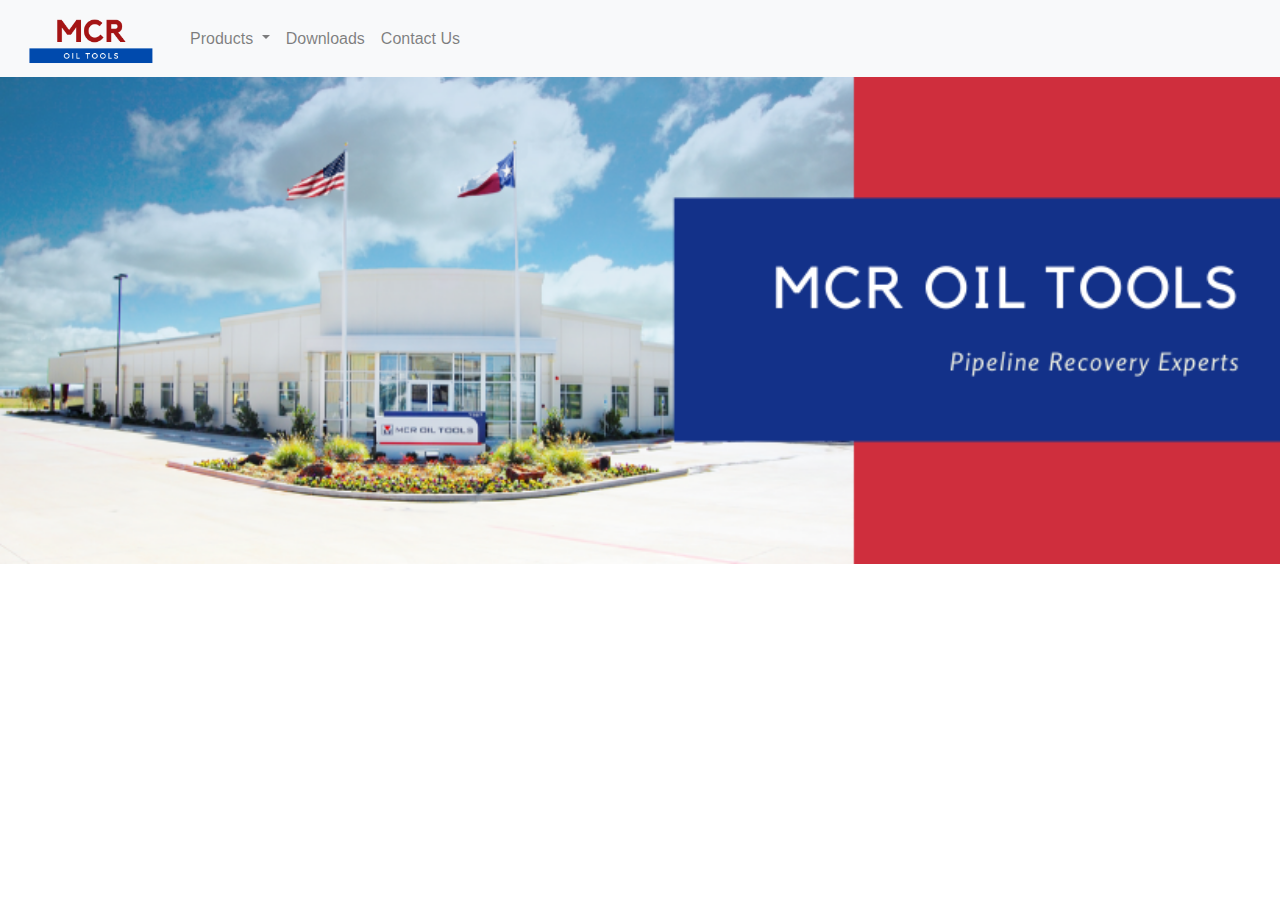
==== MCRHomePage.html @ 1cd5364f "initial commit" ====
﻿<!DOCTYPE html>

<html lang="en">
<head>
  <meta charset="utf-8" />
  <link rel="stylesheet" href="https://maxcdn.bootstrapcdn.com/bootstrap/4.0.0/css/bootstrap.min.css" integrity="sha384-Gn5384xqQ1aoWXA+058RXPxPg6fy4IWvTNh0E263XmFcJlSAwiGgFAW/dAiS6JXm" crossorigin="anonymous">
  <title>MCR Oil Tools</title>
</head>
<body>
  <nav class="navbar navbar-expand-lg navbar-light bg-light">
    <a class="navbar-brand" href="MCRHomePage.html"><img src="Assets\Images\MCRPOCLogo.png" width="150"></a>
    <button class="navbar-toggler" type="button" data-toggle="collapse" data-target="#navbarNavDropdown" aria-controls="navbarNavDropdown" aria-expanded="false" aria-label="Toggle navigation">
      <span class="navbar-toggler-icon"></span>
    </button>
    <div class="collapse navbar-collapse" id="navbarNavDropdown">
      <ul class="navbar-nav">
        
        <li class="nav-item dropdown">
          <a class="nav-link dropdown-toggle" href="#" id="navbarDropdownMenuLink" data-toggle="dropdown" aria-haspopup="true" aria-expanded="false">
            Products
          </a>
          <div class="dropdown-menu" aria-labelledby="navbarDropdownMenuLink">
            <a class="dropdown-item" href="#">Axial Pyro Torch Fishing Tool</a>
            <a class="dropdown-item" href="#">Perforating Torch Cutter</a>
            <a class="dropdown-item" href="#">Radial Cutting Torch</a>
            <a class="dropdown-item" href="#">Generator Safety Sleeve</a>
            <a class="dropdown-item" href="#">Electro-Mechanical Anchor</a>
            <a class="dropdown-item" href="#">Fire Panel Filter</a>
            <a class="dropdown-item" href="#">Check Fire Panel</a>
            <a class="dropdown-item" href="#">Consumable Trigger System</a>
            <a class="dropdown-item" href="#">Remote Firing Mechanism</a>
            <a class="dropdown-item" href="#">Performating Pyro Torch</a>
          </div>
        </li>
        <li class="nav-item">
          <a class="nav-link" href="#">Downloads</a>
        </li>
        <li class="nav-item">
          <a class="nav-link" href="#">Contact Us</a>
        </li>
        
      </ul>
    </div>
  </nav>

  <main>

  <img src="Assets\Images\MCRFacebookCoverPhoto.png" alt="" width="100%">

  </main>

  <footer>

  </footer>

















  <!--scripts-->
  <script src="https://code.jquery.com/jquery-3.2.1.slim.min.js" integrity="sha384-KJ3o2DKtIkvYIK3UENzmM7KCkRr/rE9/Qpg6aAZGJwFDMVNA/GpGFF93hXpG5KkN" crossorigin="anonymous"></script>
  <script src="https://cdnjs.cloudflare.com/ajax/libs/popper.js/1.12.9/umd/popper.min.js" integrity="sha384-ApNbgh9B+Y1QKtv3Rn7W3mgPxhU9K/ScQsAP7hUibX39j7fakFPskvXusvfa0b4Q" crossorigin="anonymous"></script>
  <script src="https://maxcdn.bootstrapcdn.com/bootstrap/4.0.0/js/bootstrap.min.js" integrity="sha384-JZR6Spejh4U02d8jOt6vLEHfe/JQGiRRSQQxSfFWpi1MquVdAyjUar5+76PVCmYl" crossorigin="anonymous"></script>

</body>
</html>
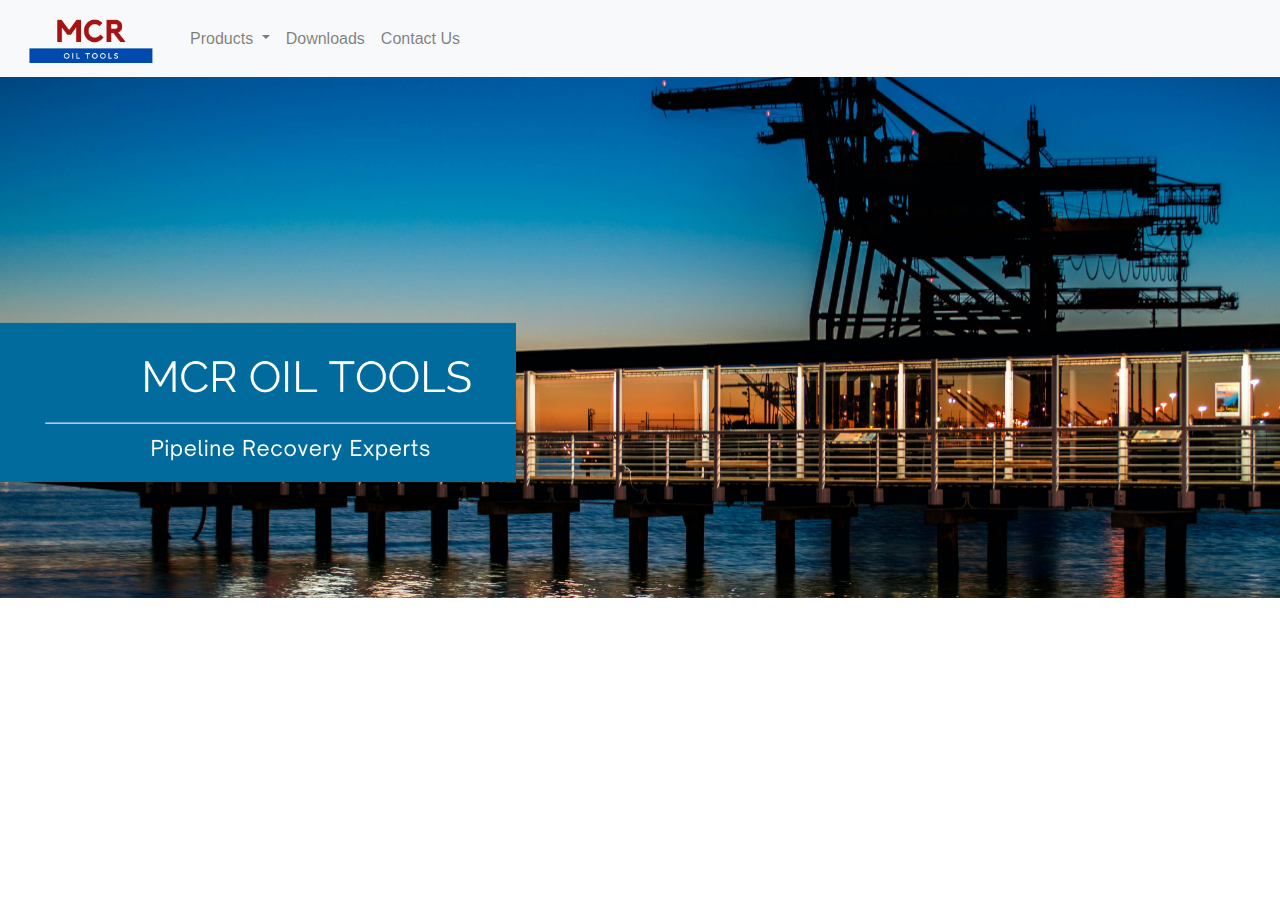
==== commit de70c1cc: "added hero banner" ====
--- a/MCRHomePage.html
+++ b/MCRHomePage.html
@@ -4,6 +4,7 @@
 <head>
   <meta charset="utf-8" />
   <link rel="stylesheet" href="https://maxcdn.bootstrapcdn.com/bootstrap/4.0.0/css/bootstrap.min.css" integrity="sha384-Gn5384xqQ1aoWXA+058RXPxPg6fy4IWvTNh0E263XmFcJlSAwiGgFAW/dAiS6JXm" crossorigin="anonymous">
+  <link rel="stylesheet" href="Assets/style.css">
   <title>MCR Oil Tools</title>
 </head>
 <body>
@@ -45,7 +46,7 @@
 
   <main>
 
-  <img src="Assets\Images\MCRFacebookCoverPhoto.png" alt="" width="100%">
+  <img src="Assets\Images\BlueHeroBanner.png" alt="" width="100%">
 
   </main>
 
--- a/Assets/style.css
+++ b/Assets/style.css
@@ -0,0 +1,3 @@
+/* nav {
+    background-color: #A3ABB0;
+} */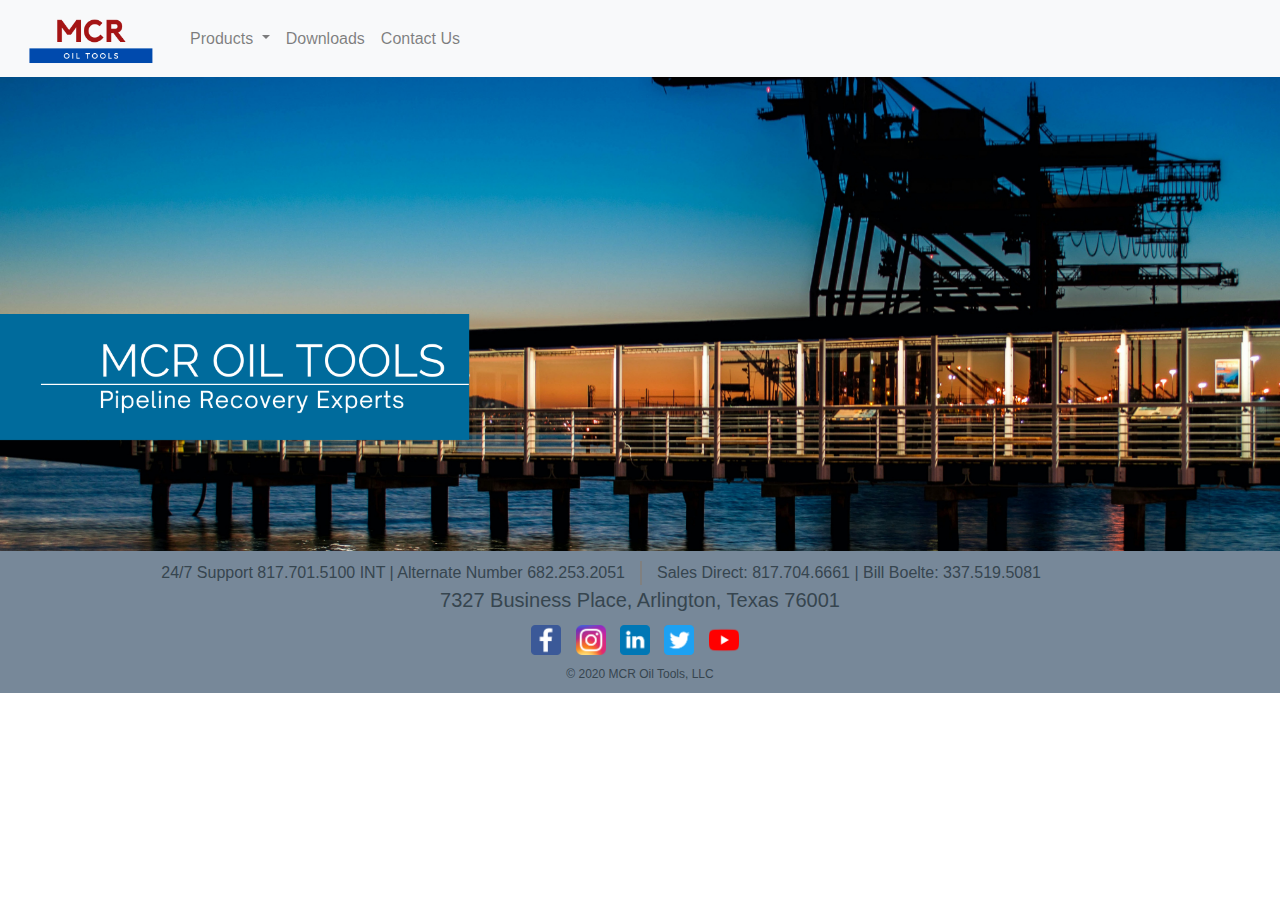
==== commit 343780aa: "added footer and social media icons" ====
--- a/MCRHomePage.html
+++ b/MCRHomePage.html
@@ -51,7 +51,38 @@
   </main>
 
   <footer>
-
+<div class="container">
+  <div class="row">
+    <div class="col-sm-6 right-align">
+      <p>24/7 Support <a href="tel:+817.701.5100">817.701.5100 INT</a> | Alternate Number <a href="tel:+682.253.2051">682.253.2051</a></p>
+    
+    </div>
+    <div class="col-sm-6" id='vertDividingLine'>
+      <p>Sales Direct: <a href="tel:+817.704.6661">817.704.6661</a> | Bill Boelte: <a href="tel:+337.519.5081">337.519.5081</a></p>
+    </div>
+  </div>
+  <div class="row address">
+    <div class="col-sm-12">
+      <p>7327 Business Place, Arlington, Texas 76001</p>
+    </div>
+  </div>
+  <div class="row">
+    <div class="col-sm-4"></div>
+    <div class="socialMediaIcons col-sm-4">
+      <img src="Assets\Images\SocialMediaLogos\FaceBookLogo.png" alt="">
+      <img src="Assets\Images\SocialMediaLogos\InstagramLogo.png" alt="">
+      <img src="Assets\Images\SocialMediaLogos\LinkedInLogo.png" alt="">
+      <img src="Assets\Images\SocialMediaLogos\TwitterLogo.png" alt="">
+      <img src="Assets\Images\SocialMediaLogos\youtubeLogo.png" alt="">
+    </div>
+    <div class="col-sm-4"></div>
+  </div>
+  <div class="row">
+    <div class="col-sm-12">
+      <p class="copyright">© 2020 MCR Oil Tools, LLC</p>
+    </div>
+  </div>
+</div>
   </footer>
 
 
--- a/Assets/style.css
+++ b/Assets/style.css
@@ -1,3 +1,50 @@
-/* nav {
-    background-color: #A3ABB0;
-} */+footer {
+    background-color: lightslategray;
+    padding: 10px 0px;
+}
+
+footer p {
+    margin-bottom: 0px;
+    color: #36454F ;
+}
+
+a {
+    color: inherit;
+}
+
+a:visited {
+    color: inherit;
+}
+
+.address {
+    text-align: center;
+    font-size: 1.25rem;
+    /* font-weight: bold; */
+}
+
+.right-align {
+    text-align: right;
+}
+
+.socialMediaIcons {
+    margin-top: 10px;
+    margin-bottom: 10px;
+    margin-left: auto;
+    margin-right: auto;
+    text-align: center;
+}
+
+.copyright {
+    font-size: 0.75rem;
+    text-align: center;
+}
+
+div.socialMediaIcons img {
+    width: 40px;
+    display: inline-block;
+    padding-right: 10px;
+}
+
+#vertDividingLine {
+    border-left: grey solid 2px;
+}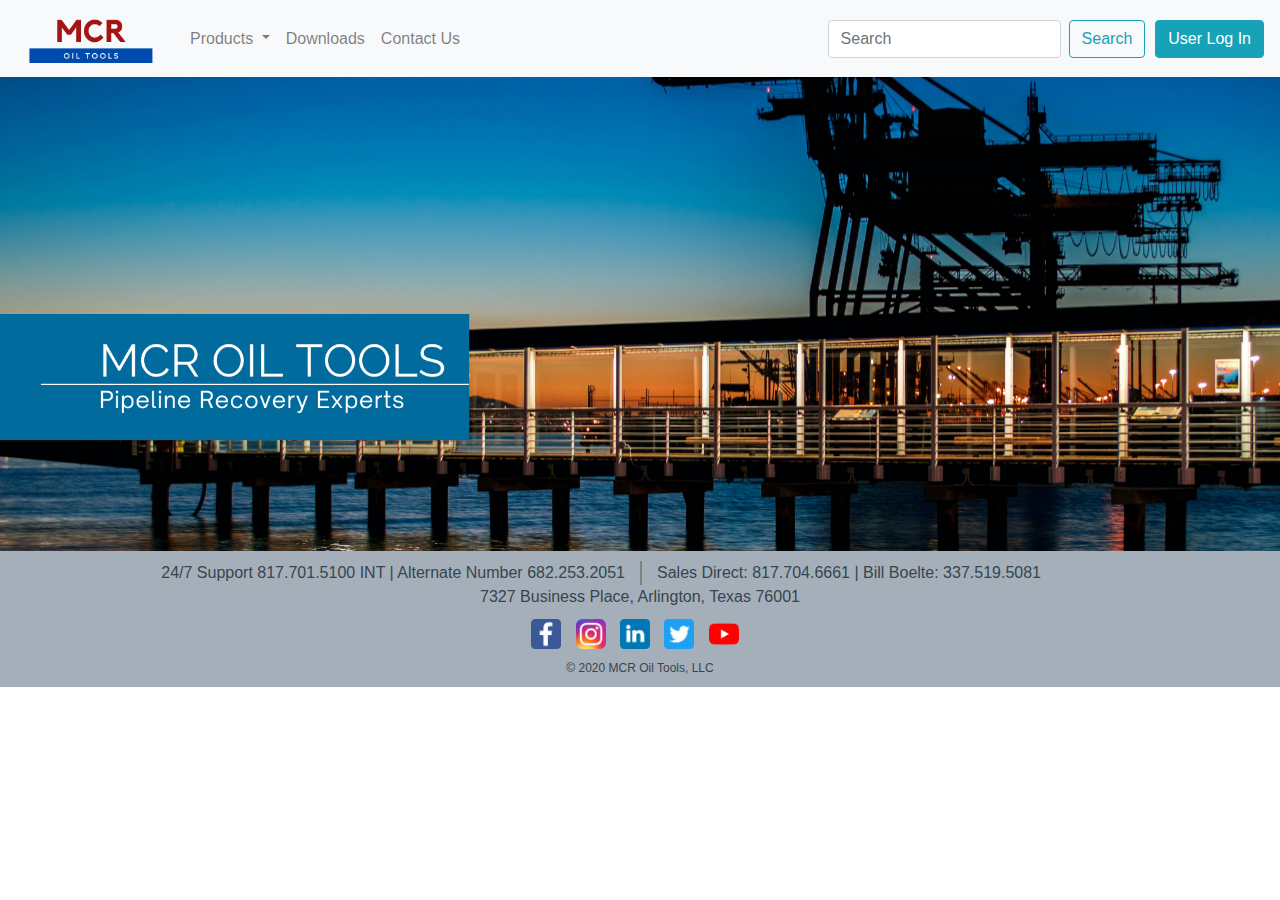
==== commit 9fca4094: "added modal for log in adn search in nav bar" ====
--- a/MCRHomePage.html
+++ b/MCRHomePage.html
@@ -8,41 +8,50 @@
   <title>MCR Oil Tools</title>
 </head>
 <body>
-  <nav class="navbar navbar-expand-lg navbar-light bg-light">
-    <a class="navbar-brand" href="MCRHomePage.html"><img src="Assets\Images\MCRPOCLogo.png" width="150"></a>
-    <button class="navbar-toggler" type="button" data-toggle="collapse" data-target="#navbarNavDropdown" aria-controls="navbarNavDropdown" aria-expanded="false" aria-label="Toggle navigation">
-      <span class="navbar-toggler-icon"></span>
+
+<nav class="navbar navbar-expand-lg navbar-light bg-light">
+  <a class="navbar-brand" href="#"><img src="Assets\Images\MCRPOCLogo.png" width="150"></a>
+  <button class="navbar-toggler" type="button" data-toggle="collapse" data-target="#navbarSupportedContent" aria-controls="navbarSupportedContent" aria-expanded="false" aria-label="Toggle navigation">
+    <span class="navbar-toggler-icon"></span>
+  </button>
+
+  <div class="collapse navbar-collapse" id="navbarSupportedContent">
+    <ul class="navbar-nav mr-auto">
+      <li class="nav-item dropdown">
+        <a class="nav-link dropdown-toggle" href="#" id="navbarDropdownMenuLink" data-toggle="dropdown" aria-haspopup="true" aria-expanded="false">
+          Products
+        </a>
+        <div class="dropdown-menu" aria-labelledby="navbarDropdownMenuLink">
+          <a class="dropdown-item" href="#">Axial Pyro Torch Fishing Tool</a>
+          <a class="dropdown-item" href="#">Perforating Torch Cutter</a>
+          <a class="dropdown-item" href="#">Radial Cutting Torch</a>
+          <a class="dropdown-item" href="#">Generator Safety Sleeve</a>
+          <a class="dropdown-item" href="#">Electro-Mechanical Anchor</a>
+          <a class="dropdown-item" href="#">Fire Panel Filter</a>
+          <a class="dropdown-item" href="#">Check Fire Panel</a>
+          <a class="dropdown-item" href="#">Consumable Trigger System</a>
+          <a class="dropdown-item" href="#">Remote Firing Mechanism</a>
+          <a class="dropdown-item" href="#">Performating Pyro Torch</a>
+        </div>
+      </li>
+      <li class="nav-item">
+        <a class="nav-link" href="#">Downloads</a>
+      </li>
+      <li class="nav-item">
+        <a class="nav-link" href="#">Contact Us</a>
+      </li>
+    </ul>
+    <form class="form-inline my-2 my-lg-0">
+      <input class="form-control mr-sm-2" type="search" placeholder="Search" aria-label="Search">
+      <button class="btn btn-outline-info my-2 my-sm-0" type="submit">Search</button>
+    </form>
+    <button type="button" class="btn btn-info" id="LoginButtonModalOpen" data-toggle="modal" data-target="#exampleModalCenter">
+      User Log In
     </button>
-    <div class="collapse navbar-collapse" id="navbarNavDropdown">
-      <ul class="navbar-nav">
-        
-        <li class="nav-item dropdown">
-          <a class="nav-link dropdown-toggle" href="#" id="navbarDropdownMenuLink" data-toggle="dropdown" aria-haspopup="true" aria-expanded="false">
-            Products
-          </a>
-          <div class="dropdown-menu" aria-labelledby="navbarDropdownMenuLink">
-            <a class="dropdown-item" href="#">Axial Pyro Torch Fishing Tool</a>
-            <a class="dropdown-item" href="#">Perforating Torch Cutter</a>
-            <a class="dropdown-item" href="#">Radial Cutting Torch</a>
-            <a class="dropdown-item" href="#">Generator Safety Sleeve</a>
-            <a class="dropdown-item" href="#">Electro-Mechanical Anchor</a>
-            <a class="dropdown-item" href="#">Fire Panel Filter</a>
-            <a class="dropdown-item" href="#">Check Fire Panel</a>
-            <a class="dropdown-item" href="#">Consumable Trigger System</a>
-            <a class="dropdown-item" href="#">Remote Firing Mechanism</a>
-            <a class="dropdown-item" href="#">Performating Pyro Torch</a>
-          </div>
-        </li>
-        <li class="nav-item">
-          <a class="nav-link" href="#">Downloads</a>
-        </li>
-        <li class="nav-item">
-          <a class="nav-link" href="#">Contact Us</a>
-        </li>
-        
-      </ul>
-    </div>
-  </nav>
+  </div>
+</nav>
+
+
 
   <main>
 
@@ -53,15 +62,15 @@
   <footer>
 <div class="container">
   <div class="row">
-    <div class="col-sm-6 right-align">
-      <p>24/7 Support <a href="tel:+817.701.5100">817.701.5100 INT</a> | Alternate Number <a href="tel:+682.253.2051">682.253.2051</a></p>
+    <div class="col-sm-6 text-right">
+      <p>24/7 Support <a href="tel:+817.701.5100">817.701.5100</a> INT | Alternate Number <a href="tel:+682.253.2051">682.253.2051</a></p>
     
     </div>
     <div class="col-sm-6" id='vertDividingLine'>
       <p>Sales Direct: <a href="tel:+817.704.6661">817.704.6661</a> | Bill Boelte: <a href="tel:+337.519.5081">337.519.5081</a></p>
     </div>
   </div>
-  <div class="row address">
+  <div class="row text-center">
     <div class="col-sm-12">
       <p>7327 Business Place, Arlington, Texas 76001</p>
     </div>
@@ -86,7 +95,50 @@
   </footer>
 
 
-
+<!-- modal -->
+<div class="modal fade" id="exampleModalCenter" tabindex="-1" role="dialog" aria-labelledby="exampleModalCenterTitle" aria-hidden="true">
+  <div class="modal-dialog modal-dialog-centered" role="document">
+    <div class="modal-content">
+      <div class="modal-header">
+        <h5 class="modal-title" id="exampleModalLongTitle">MCR Portal Login</h5>
+        <button type="button" class="close" data-dismiss="modal" aria-label="Close">
+          <span aria-hidden="true">&times;</span>
+        </button>
+      </div>
+      <div class="modal-body">
+        <form>
+          <div class="form-group">
+            <label for="LoginUsername">Username</label>
+            <input type="email" class="form-control" id="LoginUsername" aria-describedby="emailHelp">
+            <!-- <small id="emailHelp" class="form-text text-muted">We'll never share your email with anyone else.</small> -->
+          </div>
+          <div class="form-group">
+            <label for="LoginPassword">Password</label>
+            <input type="password" class="form-control" id="LoginPassword">
+          </div>
+          <div class="form-group">
+            <label for="AccessCertNumber">Accesss/Cert Number</label>
+            <input type="password" class="form-control" id="AccessCertNumber" placeholder="6 Digit Number">
+          </div>
+          <!-- <div class="form-check">
+            <input type="checkbox" class="form-check-input" id="exampleCheck1">
+            <label class="form-check-label" for="exampleCheck1">Check me out</label>
+          </div> -->
+         <br>
+            <a class="d-block" href="#">Don't have portal access? Click Here</a>
+            <a class="d-block" href="#">Forgot Your Username? Click Here</a>
+            <a class="d-block" href="#">Forgot Your Password? Click Here</a>
+            <a class="d-block" href="#">Forgot Your Access/Certification Number? Click Here</a>
+         
+        </form>
+      </div>
+      <div class="modal-footer">
+        <button type="button" class="btn btn-secondary" data-dismiss="modal">Cancel & Close</button>
+        <button type="submit" class="btn btn-info">Submit</button>
+      </div>
+    </div>
+  </div>
+</div>
 
 
 
--- a/Assets/style.css
+++ b/Assets/style.css
@@ -1,5 +1,5 @@
 footer {
-    background-color: lightslategray;
+    background-color: rgb(164, 175, 185);
     padding: 10px 0px;
 }
 
@@ -16,15 +16,6 @@
     color: inherit;
 }
 
-.address {
-    text-align: center;
-    font-size: 1.25rem;
-    /* font-weight: bold; */
-}
-
-.right-align {
-    text-align: right;
-}
 
 .socialMediaIcons {
     margin-top: 10px;
@@ -47,4 +38,8 @@
 
 #vertDividingLine {
     border-left: grey solid 2px;
+}
+
+#LoginButtonModalOpen{
+    margin-left: 10px;
 }